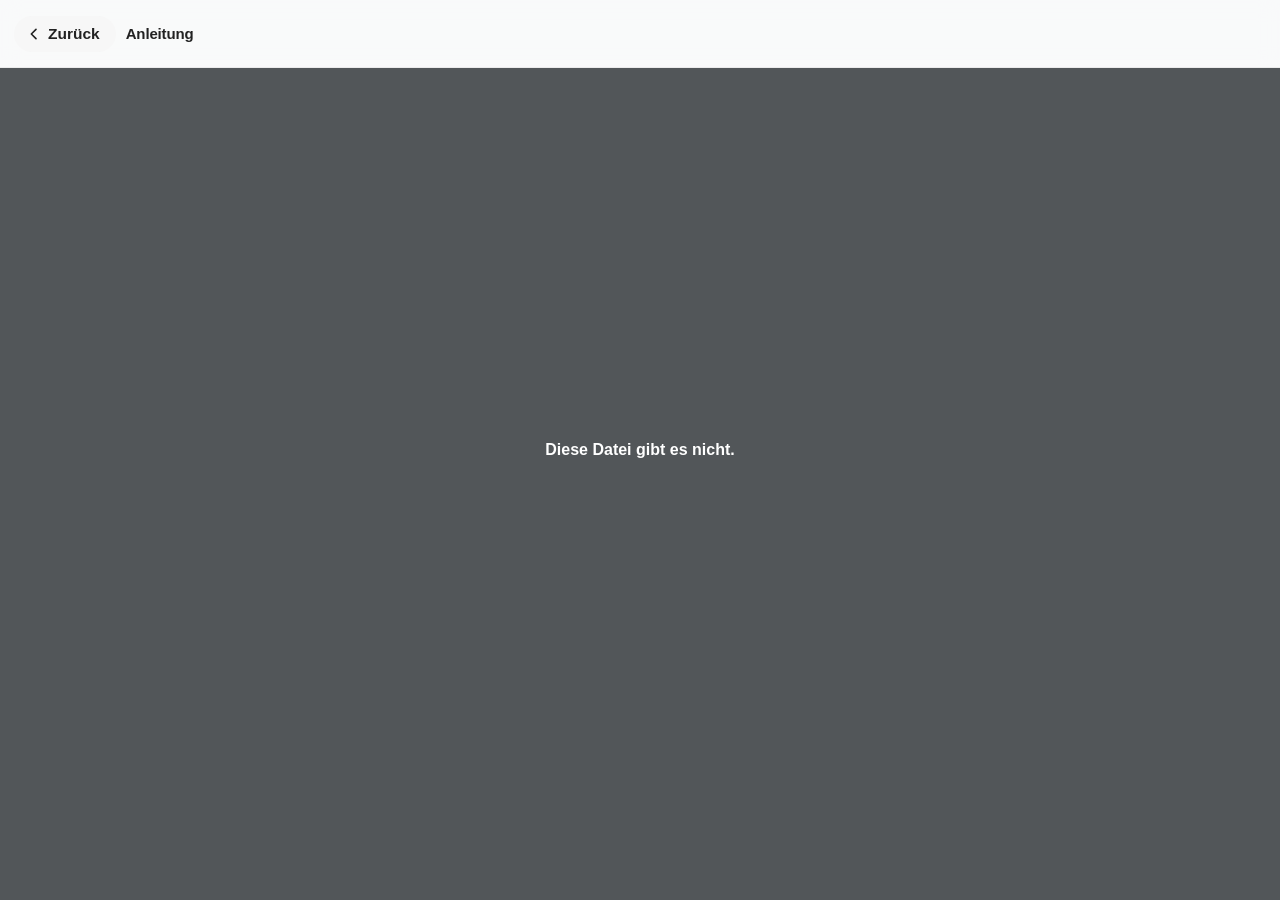
==== lesen.html @ 466ccb3f "Eigener PDF-Betrachter fuer die Homescreen-App Laeuft das Bordbuch als App vom Homescreen, gibt es k" ====
<!doctype html>
<html lang="de">
<head>
<meta charset="utf-8">
<meta name="viewport" content="width=device-width, initial-scale=1, viewport-fit=cover">
<meta name="theme-color" content="#ffffff">
<title>Anleitung — Basislager 4.0</title>
<style>
/* Der PDF-Betrachter des Bordbuchs. Er existiert, weil die App auf dem
   Homescreen ohne Browserleiste laeuft: Oeffnet sie ein PDF direkt, gibt
   es keinen Weg zurueck. Hier gibt es eine Kopfzeile mit Zurueck-Knopf. */
html{-webkit-text-size-adjust:100%;font-size:17px;font:-apple-system-body}
body{margin:0;background:#525659;font-family:-apple-system,BlinkMacSystemFont,"Segoe UI",Roboto,sans-serif}
.kopf{position:fixed;left:0;right:0;top:0;z-index:10;display:flex;align-items:center;gap:10px;
  background:rgba(255,255,255,.97);-webkit-backdrop-filter:blur(10px);backdrop-filter:blur(10px);
  border-bottom:1px solid #EBEBEB;
  padding:calc(10px + env(safe-area-inset-top)) max(14px,env(safe-area-inset-right)) 10px max(14px,env(safe-area-inset-left))}
.zurueck{display:inline-flex;align-items:center;gap:6px;border:0;background:#F7F7F7;color:#222;
  font-family:inherit;font-size:0.9118rem;font-weight:700;border-radius:99px;padding:9px 16px 9px 12px;cursor:pointer}
.zurueck svg{width:16px;height:16px;stroke:currentColor;fill:none;stroke-width:2.4;stroke-linecap:round;stroke-linejoin:round}
.titel{flex:1;min-width:0;font-size:0.8824rem;font-weight:700;color:#222;letter-spacing:-.01em;
  white-space:nowrap;overflow:hidden;text-overflow:ellipsis}
.seite{flex:0 0 auto;font-size:0.7353rem;font-weight:600;color:#717171;font-variant-numeric:tabular-nums}
#blaetter{padding:calc(64px + env(safe-area-inset-top)) 0 calc(24px + env(safe-area-inset-bottom))}
.blatt{position:relative;margin:0 auto 10px;background:#fff;box-shadow:0 2px 10px rgba(0,0,0,.35)}
.blatt canvas{display:block;width:100%;height:100%}
#meldung{position:fixed;inset:0;display:grid;place-items:center;color:#fff;font-size:0.9412rem;
  font-weight:600;text-align:center;padding:0 30px;line-height:1.5}
#meldung.weg{display:none}
</style>
</head>
<body>
<header class="kopf">
  <button class="zurueck" type="button" id="zurueck">
    <svg viewBox="0 0 24 24" aria-hidden="true"><path d="M15 5l-7 7 7 7"/></svg>Zurück
  </button>
  <p class="titel" id="titel">Anleitung</p>
  <p class="seite" id="seite"></p>
</header>
<div id="meldung">Anleitung wird geladen …</div>
<main id="blaetter"></main>

<script src="pdfjs/pdf.min.js"></script>
<script>
(function(){
'use strict';
var meldung=document.getElementById('meldung');
var seite=document.getElementById('seite');
var blaetter=document.getElementById('blaetter');

document.getElementById('zurueck').addEventListener('click', function(){
  if(history.length>1) history.back();
  else location.href='index.html';
});

/* Nur eigene Anleitungen aus dem eigenen Ordner, nichts Fremdes. */
var d=new URLSearchParams(location.search).get('d')||'';
if(!/^anleitungen\/[A-Za-z0-9._\/-]+\.pdf$/.test(d) || d.indexOf('..')>=0){
  meldung.textContent='Diese Datei gibt es nicht.';
  throw new Error('unzulaessiger Pfad');
}
var name=d.split('/').pop().replace(/\.pdf$/,'').replace(/^NB-\d+-/,'').replace(/-/g,' ');
document.getElementById('titel').textContent=name;
document.title=name+' — Basislager 4.0';

pdfjsLib.GlobalWorkerOptions.workerSrc='pdfjs/pdf.worker.min.js';

pdfjsLib.getDocument({url:d}).promise.then(function(doc){
  meldung.classList.add('weg');
  var gesamt=doc.numPages;
  seite.textContent='1 / '+gesamt;
  var breite=Math.min(document.documentElement.clientWidth||window.innerWidth||375, 900);
  if(breite<320) breite=375;
  var dpr=Math.min(window.devicePixelRatio||1, 2);

  /* Platzhalter fuer alle Seiten anlegen; gerendert wird erst, wenn ein
     Blatt in die Naehe des Bildschirms kommt — sonst frisst ein
     124-Seiten-Scan den Speicher des Telefons. */
  var haltbar={};
  function anlegen(n, verhaeltnis){
    var div=document.createElement('div');
    div.className='blatt'; div.dataset.n=n;
    div.style.width=breite+'px';
    div.style.height=Math.round(breite*verhaeltnis)+'px';
    blaetter.appendChild(div);
    io.observe(div);
  }
  function rendern(div){
    var n=parseInt(div.dataset.n,10);
    if(div.dataset.fertig) return;
    div.dataset.fertig='1';
    doc.getPage(n).then(function(p){
      var v=p.getViewport({scale:1});
      var scale=breite/v.width;
      var vp=p.getViewport({scale:scale*dpr});
      var c=document.createElement('canvas');
      c.width=vp.width; c.height=vp.height;
      div.style.height=Math.round(vp.height/dpr)+'px';
      div.appendChild(c);
      /* intent print: rendert ohne requestAnimationFrame-Takt — das laeuft
         auch in Webviews durch, die den Takt drosseln oder schlucken. */
      p.render({canvasContext:c.getContext('2d'), viewport:vp, intent:'print'});
    });
  }
  var io=new IntersectionObserver(function(es){
    es.forEach(function(e){ if(e.isIntersecting) rendern(e.target); });
  },{rootMargin:'1200px 0px'});

  /* Erste Seite bestimmt das Standardformat der Platzhalter. */
  doc.getPage(1).then(function(p1){
    var v=p1.getViewport({scale:1});
    var verhaeltnis=v.height/v.width;
    for(var n=1;n<=gesamt;n++) anlegen(n, verhaeltnis);
  });

  /* Seitenzaehler beim Rollen nachfuehren. */
  var zio=new IntersectionObserver(function(es){
    es.forEach(function(e){
      if(e.isIntersecting) seite.textContent=e.target.dataset.n+' / '+gesamt;
    });
  },{rootMargin:'-45% 0px -45% 0px'});
  new MutationObserver(function(){
    blaetter.querySelectorAll('.blatt:not([data-zio])').forEach(function(b){
      b.dataset.zio='1'; zio.observe(b);
    });
  }).observe(blaetter,{childList:true});

}).catch(function(e){
  meldung.classList.remove('weg');
  meldung.textContent = navigator.onLine===false
    ? 'Kein Empfang — diese Anleitung braucht Internet.'
    : 'Die Anleitung liess sich nicht laden. Empfang prüfen und nochmals versuchen.';
});
})();
</script>
</body>
</html>
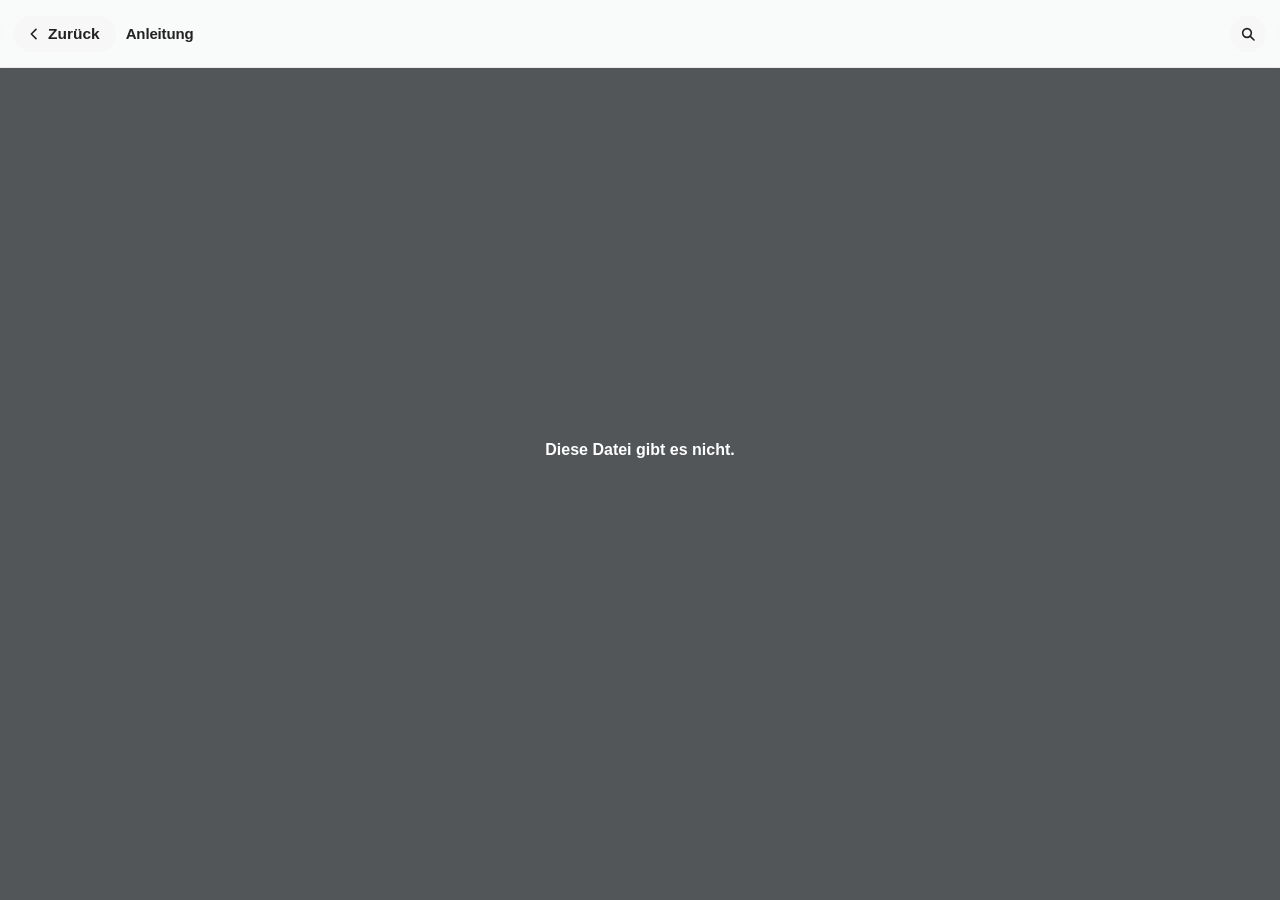
==== commit 4ccc794e: "Suche im PDF-Betrachter, Original-Kapitel in den Fachkapiteln verlinkt Der Betrachter hat eine Lupe:" ====
--- a/lesen.html
+++ b/lesen.html
@@ -8,19 +8,44 @@
 <style>
 /* Der PDF-Betrachter des Bordbuchs. Er existiert, weil die App auf dem
    Homescreen ohne Browserleiste laeuft: Oeffnet sie ein PDF direkt, gibt
-   es keinen Weg zurueck. Hier gibt es eine Kopfzeile mit Zurueck-Knopf. */
+   es keinen Weg zurueck. Hier gibt es eine Kopfzeile mit Zurueck-Knopf —
+   und eine Suche ueber die OCR-Textschicht der eingescannten Seiten. */
 html{-webkit-text-size-adjust:100%;font-size:17px;font:-apple-system-body}
 body{margin:0;background:#525659;font-family:-apple-system,BlinkMacSystemFont,"Segoe UI",Roboto,sans-serif}
-.kopf{position:fixed;left:0;right:0;top:0;z-index:10;display:flex;align-items:center;gap:10px;
+.kopf{position:fixed;left:0;right:0;top:0;z-index:10;
   background:rgba(255,255,255,.97);-webkit-backdrop-filter:blur(10px);backdrop-filter:blur(10px);
   border-bottom:1px solid #EBEBEB;
   padding:calc(10px + env(safe-area-inset-top)) max(14px,env(safe-area-inset-right)) 10px max(14px,env(safe-area-inset-left))}
+.zeile{display:flex;align-items:center;gap:10px}
 .zurueck{display:inline-flex;align-items:center;gap:6px;border:0;background:#F7F7F7;color:#222;
   font-family:inherit;font-size:0.9118rem;font-weight:700;border-radius:99px;padding:9px 16px 9px 12px;cursor:pointer}
-.zurueck svg{width:16px;height:16px;stroke:currentColor;fill:none;stroke-width:2.4;stroke-linecap:round;stroke-linejoin:round}
+.zurueck svg,.lupe svg{width:16px;height:16px;stroke:currentColor;fill:none;stroke-width:2.4;stroke-linecap:round;stroke-linejoin:round}
 .titel{flex:1;min-width:0;font-size:0.8824rem;font-weight:700;color:#222;letter-spacing:-.01em;
   white-space:nowrap;overflow:hidden;text-overflow:ellipsis}
 .seite{flex:0 0 auto;font-size:0.7353rem;font-weight:600;color:#717171;font-variant-numeric:tabular-nums}
+.lupe{flex:0 0 auto;width:36px;height:36px;border:0;background:#F7F7F7;color:#222;border-radius:50%;
+  display:grid;place-items:center;cursor:pointer}
+.lupe[aria-pressed="true"]{background:#222;color:#fff}
+
+/* Suchleiste, zweite Zeile im Kopf */
+#sleiste{display:none;margin-top:9px}
+#sleiste.offen{display:flex;gap:9px;align-items:center}
+#sfeld{flex:1;min-width:0;border:1.5px solid #DDD;border-radius:99px;background:#fff;
+  font-family:inherit;font-size:16px;color:#222;padding:9px 15px;outline:0}
+#sfeld:focus{border-color:#222}
+
+/* Trefferliste als Blatt unter dem Kopf */
+#sliste{position:fixed;left:0;right:0;top:0;bottom:0;z-index:9;display:none;
+  background:#fff;overflow-y:auto;-webkit-overflow-scrolling:touch;
+  padding:0 max(14px,env(safe-area-inset-right)) 30px max(14px,env(safe-area-inset-left))}
+#sliste.offen{display:block}
+#sliste .stand{font-size:0.7353rem;color:#717171;font-weight:600;margin:14px 2px 10px}
+.treffer{display:block;width:100%;text-align:left;border:0;border-bottom:1px solid #EBEBEB;
+  background:none;font-family:inherit;cursor:pointer;padding:12px 2px}
+.treffer .ts{font-size:0.7353rem;font-weight:700;color:#C7134A;margin-bottom:3px}
+.treffer .tx{font-size:0.8529rem;color:#222;line-height:1.5;word-break:break-word}
+.treffer mark{background:#FFE8AD;border-radius:3px;padding:0 1px}
+
 #blaetter{padding:calc(64px + env(safe-area-inset-top)) 0 calc(24px + env(safe-area-inset-bottom))}
 .blatt{position:relative;margin:0 auto 10px;background:#fff;box-shadow:0 2px 10px rgba(0,0,0,.35)}
 .blatt canvas{display:block;width:100%;height:100%}
@@ -31,12 +56,23 @@
 </head>
 <body>
 <header class="kopf">
-  <button class="zurueck" type="button" id="zurueck">
-    <svg viewBox="0 0 24 24" aria-hidden="true"><path d="M15 5l-7 7 7 7"/></svg>Zurück
-  </button>
-  <p class="titel" id="titel">Anleitung</p>
-  <p class="seite" id="seite"></p>
+  <div class="zeile">
+    <button class="zurueck" type="button" id="zurueck">
+      <svg viewBox="0 0 24 24" aria-hidden="true"><path d="M15 5l-7 7 7 7"/></svg>Zurück
+    </button>
+    <p class="titel" id="titel">Anleitung</p>
+    <p class="seite" id="seite"></p>
+    <button class="lupe" type="button" id="lupe" aria-label="Im Dokument suchen" aria-pressed="false">
+      <svg viewBox="0 0 24 24" aria-hidden="true"><circle cx="10.5" cy="10.5" r="6.5"/><path d="M15.5 15.5 21 21"/></svg>
+    </button>
+  </div>
+  <div id="sleiste">
+    <input id="sfeld" type="search" placeholder="Im Dokument suchen"
+      autocomplete="off" autocorrect="off" autocapitalize="none" spellcheck="false"
+      inputmode="search" enterkeyhint="search" aria-label="Im Dokument suchen">
+  </div>
 </header>
+<div id="sliste"></div>
 <div id="meldung">Anleitung wird geladen …</div>
 <main id="blaetter"></main>
 
@@ -47,6 +83,10 @@
 var meldung=document.getElementById('meldung');
 var seite=document.getElementById('seite');
 var blaetter=document.getElementById('blaetter');
+var lupe=document.getElementById('lupe');
+var sleiste=document.getElementById('sleiste');
+var sfeld=document.getElementById('sfeld');
+var sliste=document.getElementById('sliste');
 
 document.getElementById('zurueck').addEventListener('click', function(){
   if(history.length>1) history.back();
@@ -54,45 +94,57 @@
 });
 
 /* Nur eigene Anleitungen aus dem eigenen Ordner, nichts Fremdes. */
-var d=new URLSearchParams(location.search).get('d')||'';
+var params=new URLSearchParams(location.search);
+var d=params.get('d')||'';
 if(!/^anleitungen\/[A-Za-z0-9._\/-]+\.pdf$/.test(d) || d.indexOf('..')>=0){
   meldung.textContent='Diese Datei gibt es nicht.';
   throw new Error('unzulaessiger Pfad');
 }
+var startSeite=Math.max(1, parseInt(params.get('s')||'1',10)||1);
 var name=d.split('/').pop().replace(/\.pdf$/,'').replace(/^NB-\d+-/,'').replace(/-/g,' ');
 document.getElementById('titel').textContent=name;
 document.title=name+' — Basislager 4.0';
 
+function esc(t){return String(t).replace(/&/g,'&amp;').replace(/</g,'&lt;').replace(/>/g,'&gt;');}
+
+/* Umlaut-tolerant, wie die Suche im Bordbuch. Die Karte fuehrt von der
+   normalisierten Position zurueck zum Rohtext fuer den Ausschnitt. */
+function normalisieren(t){
+  var n='', karte=[];
+  for(var i=0;i<t.length;i++){
+    var ch=t[i].toLowerCase(), rep;
+    if(ch==='ä')rep='ae'; else if(ch==='ö')rep='oe'; else if(ch==='ü')rep='ue';
+    else if(ch==='ß')rep='ss'; else rep=ch;
+    for(var k=0;k<rep.length;k++){ n+=rep[k]; karte.push(i); }
+  }
+  return {n:n, karte:karte};
+}
+
 pdfjsLib.GlobalWorkerOptions.workerSrc='pdfjs/pdf.worker.min.js';
 
 pdfjsLib.getDocument({url:d}).promise.then(function(doc){
   meldung.classList.add('weg');
   var gesamt=doc.numPages;
-  seite.textContent='1 / '+gesamt;
+  seite.textContent=Math.min(startSeite,gesamt)+' / '+gesamt;
   var breite=Math.min(document.documentElement.clientWidth||window.innerWidth||375, 900);
   if(breite<320) breite=375;
   var dpr=Math.min(window.devicePixelRatio||1, 2);
 
-  /* Platzhalter fuer alle Seiten anlegen; gerendert wird erst, wenn ein
-     Blatt in die Naehe des Bildschirms kommt — sonst frisst ein
-     124-Seiten-Scan den Speicher des Telefons. */
-  var haltbar={};
+  /* ---------- Seiten: Platzhalter + Rendern beim Herankommen ---------- */
   function anlegen(n, verhaeltnis){
     var div=document.createElement('div');
     div.className='blatt'; div.dataset.n=n;
     div.style.width=breite+'px';
     div.style.height=Math.round(breite*verhaeltnis)+'px';
     blaetter.appendChild(div);
-    io.observe(div);
+    io.observe(div); zio.observe(div);
   }
   function rendern(div){
-    var n=parseInt(div.dataset.n,10);
     if(div.dataset.fertig) return;
     div.dataset.fertig='1';
-    doc.getPage(n).then(function(p){
+    doc.getPage(parseInt(div.dataset.n,10)).then(function(p){
       var v=p.getViewport({scale:1});
-      var scale=breite/v.width;
-      var vp=p.getViewport({scale:scale*dpr});
+      var vp=p.getViewport({scale:(breite/v.width)*dpr});
       var c=document.createElement('canvas');
       c.width=vp.width; c.height=vp.height;
       div.style.height=Math.round(vp.height/dpr)+'px';
@@ -105,25 +157,100 @@
   var io=new IntersectionObserver(function(es){
     es.forEach(function(e){ if(e.isIntersecting) rendern(e.target); });
   },{rootMargin:'1200px 0px'});
-
-  /* Erste Seite bestimmt das Standardformat der Platzhalter. */
-  doc.getPage(1).then(function(p1){
-    var v=p1.getViewport({scale:1});
-    var verhaeltnis=v.height/v.width;
-    for(var n=1;n<=gesamt;n++) anlegen(n, verhaeltnis);
-  });
-
-  /* Seitenzaehler beim Rollen nachfuehren. */
   var zio=new IntersectionObserver(function(es){
     es.forEach(function(e){
       if(e.isIntersecting) seite.textContent=e.target.dataset.n+' / '+gesamt;
     });
   },{rootMargin:'-45% 0px -45% 0px'});
-  new MutationObserver(function(){
-    blaetter.querySelectorAll('.blatt:not([data-zio])').forEach(function(b){
-      b.dataset.zio='1'; zio.observe(b);
-    });
-  }).observe(blaetter,{childList:true});
+
+  function zuSeite(n){
+    var ziel=blaetter.children[n-1];
+    if(!ziel) return;
+    var r=ziel.getBoundingClientRect();
+    window.scrollTo(0, window.pageYOffset + r.top - 64);
+    seite.textContent=n+' / '+gesamt;
+  }
+
+  doc.getPage(1).then(function(p1){
+    var v=p1.getViewport({scale:1});
+    for(var n=1;n<=gesamt;n++) anlegen(n, v.height/v.width);
+    if(startSeite>1) setTimeout(function(){ zuSeite(Math.min(startSeite,gesamt)); }, 50);
+  });
+
+  /* ---------- Suche ueber die OCR-Textschicht ---------- */
+  var texte=[];          /* je Seite {roh, n, karte} */
+  var gelesen=0;
+  var liest=false;
+  function einlesen(){
+    if(liest || gelesen>=gesamt) return;
+    liest=true;
+    doc.getPage(gelesen+1).then(function(p){ return p.getTextContent(); })
+      .then(function(tc){
+        var roh=tc.items.map(function(it){return it.str;}).join(' ').replace(/\s+/g,' ');
+        var norm=normalisieren(roh);
+        texte.push({roh:roh, n:norm.n, karte:norm.karte});
+        gelesen++; liest=false;
+        if(sliste.classList.contains('offen')) suchen();
+        if(gelesen<gesamt) setTimeout(einlesen, 0);
+      })
+      .catch(function(){ texte.push({roh:'',n:'',karte:[]}); gelesen++; liest=false;
+        if(gelesen<gesamt) setTimeout(einlesen, 0); });
+  }
+
+  function suchen(){
+    var q=normalisieren((sfeld.value||'').trim()).n;
+    if(q.length<2){
+      sliste.innerHTML='<p class="stand">Mindestens zwei Zeichen eingeben.'+
+        (gelesen<gesamt?' Eingelesen: Seite '+gelesen+' von '+gesamt+' …':'')+'</p>';
+      return;
+    }
+    var zeilen=[], gefunden=0;
+    for(var s=0; s<gelesen && gefunden<60; s++){
+      var t=texte[s], von=0, jeSeite=0;
+      while(jeSeite<3 && gefunden<60){
+        var i=t.n.indexOf(q, von);
+        if(i<0) break;
+        var a=t.karte[i], b=t.karte[Math.min(i+q.length-1, t.karte.length-1)]+1;
+        var s0=Math.max(0,a-55), s1=Math.min(t.roh.length,b+75);
+        var vorn=(s0>0?'… ':'')+esc(t.roh.slice(s0,a));
+        var hinten=esc(t.roh.slice(b,s1))+(s1<t.roh.length?' …':'');
+        zeilen.push('<button class="treffer" type="button" data-s="'+(s+1)+'">'+
+          '<div class="ts">Seite '+(s+1)+'</div>'+
+          '<div class="tx">'+vorn+'<mark>'+esc(t.roh.slice(a,b))+'</mark>'+hinten+'</div></button>');
+        gefunden++; jeSeite++; von=i+q.length;
+      }
+    }
+    var stand = gelesen<gesamt
+      ? 'Durchsucht bis Seite '+gelesen+' von '+gesamt+' — es kommt noch mehr …'
+      : (gefunden ? gefunden+' Treffer' : 'Keine Treffer — die Scans haben eine automatische Texterkennung, nicht jedes Wort wurde sauber erkannt.');
+    sliste.innerHTML='<p class="stand">'+stand+'</p>'+zeilen.join('');
+  }
+
+  function sucheAuf(){
+    lupe.setAttribute('aria-pressed','true');
+    sleiste.classList.add('offen');
+    sliste.classList.add('offen');
+    sliste.style.paddingTop=(document.querySelector('.kopf').offsetHeight+6)+'px';
+    suchen(); einlesen();
+    setTimeout(function(){ sfeld.focus(); }, 30);
+  }
+  function sucheZu(){
+    lupe.setAttribute('aria-pressed','false');
+    sleiste.classList.remove('offen');
+    sliste.classList.remove('offen');
+    sfeld.blur();
+  }
+  lupe.addEventListener('click', function(){
+    sliste.classList.contains('offen') ? sucheZu() : sucheAuf();
+  });
+  sfeld.addEventListener('input', suchen);
+  sfeld.addEventListener('keydown', function(e){ if(e.key==='Escape') sucheZu(); });
+  sliste.addEventListener('click', function(ev){
+    var b=ev.target.closest ? ev.target.closest('.treffer') : null;
+    if(!b) return;
+    sucheZu();
+    zuSeite(parseInt(b.dataset.s,10));
+  });
 
 }).catch(function(e){
   meldung.classList.remove('weg');
